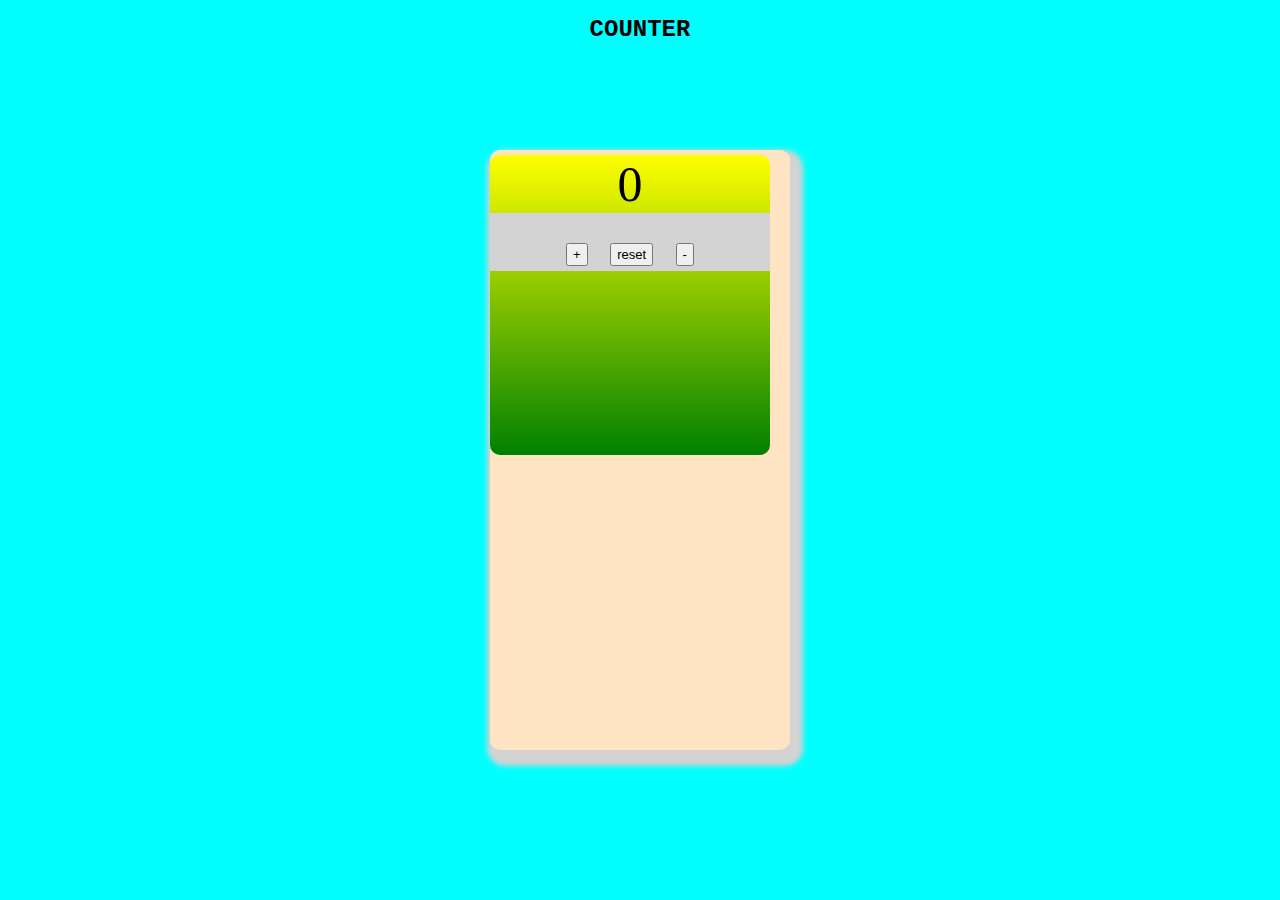
==== week4/Iindexhw4.html @ 20c62f37 "MyCommit" ====
<!DOCTYPE html>
<html lang="en">
<head>
    <meta charset="UTF-8">
    <title>Document</title>
    <link rel="stylesheet" href="styleshw4.css">
</head>
<body>
<h1 class="head">COUNTER </h1>

<div class="counter"> 
    <div class="display" id="displayCounter">
        0
        <div>
    <div class="operations">
    <button class="button" onclick="plusDisplay()"> + </button>
    <button class="button" onclick="counterReset()">reset</button>
    <button class="button" onclick="minusDisplay()"> - </button>
        </div>
</div>  

<script src="scriptcounter.js"></script>
</body>
</html>
---- week4/styleshw4.css ----
body{
    background-color: aqua;
    display: flex; 
    align-items: center; 
    justify-content: center;
    height: 100vh;
    margin: 0;
    
}

.head{
    position: absolute;
        top: 0;
        left: 50%;
        transform: translateX(-50%);
        
    font-family: 'Courier New', Courier, monospace;
    font-size: x-large;
    font-weight: bolder;
}
   

.counter{
    text-align: center;
    display: flex;
    background-color: bisque;
    width: 300px;
    height: 600px;
    border-radius: 10px; /*rounds up the corners*/
    /*display: inline-block;/*displays content in the center*/
    /*align-items: flex-start;/*displays content in the center*/
   /* justify-content: center;/*justifies content in the center*/
    box-shadow: 5px 8px 5px 8px lightgrey;
    }

.display{
    background: linear-gradient(yellow, green);
    border: 5px;
    border-radius: 10px;
    width: 280px;
    height: 50%;
    text-align: center; 
    align-items: center;
    font-size: 50px;
    margin-top: 5px;
    margin-bottom: 300px;
    }


.operations{
    background-color: lightgray;
    align-items: center;
    bottom: 20px;
    height: 30%;
    }

   .button{
        font-size: small;
        padding: 2px 5px;
        margin: 5px 5px;
        /*cursor: pointer;*/
   }
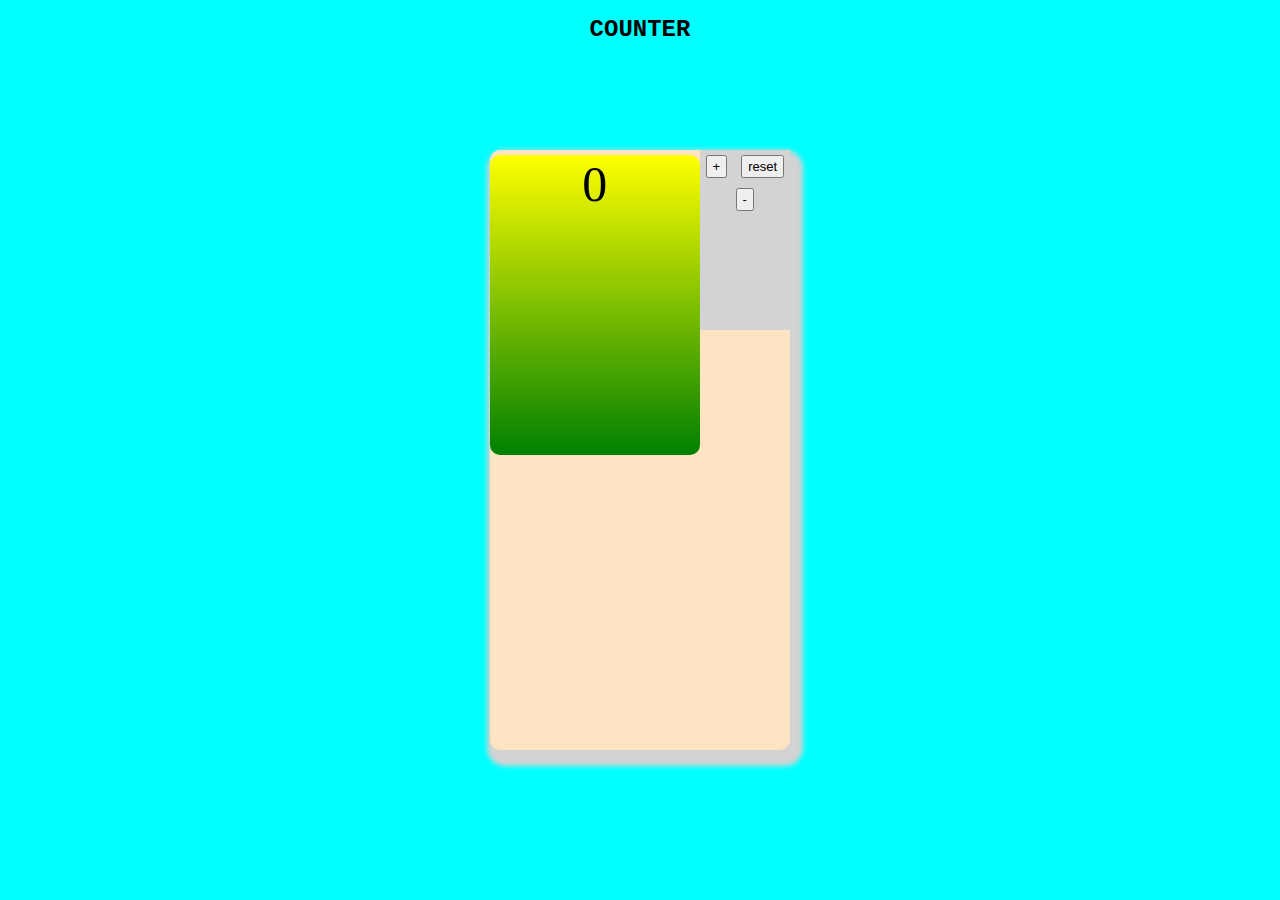
==== commit 169d5710: "add closing tags" ====
--- a/week4/Iindexhw4.html
+++ b/week4/Iindexhw4.html
@@ -1,9 +1,9 @@
 <!DOCTYPE html>
 <html lang="en">
 <head>
-    <meta charset="UTF-8">
+    <meta charset="UTF-8" />
     <title>Document</title>
-    <link rel="stylesheet" href="styleshw4.css">
+    <link rel="stylesheet" href="styleshw4.css" />
 </head>
 <body>
 <h1 class="head">COUNTER </h1>
@@ -11,7 +11,7 @@
 <div class="counter"> 
     <div class="display" id="displayCounter">
         0
-        <div>
+    </div>
     <div class="operations">
     <button class="button" onclick="plusDisplay()"> + </button>
     <button class="button" onclick="counterReset()">reset</button>
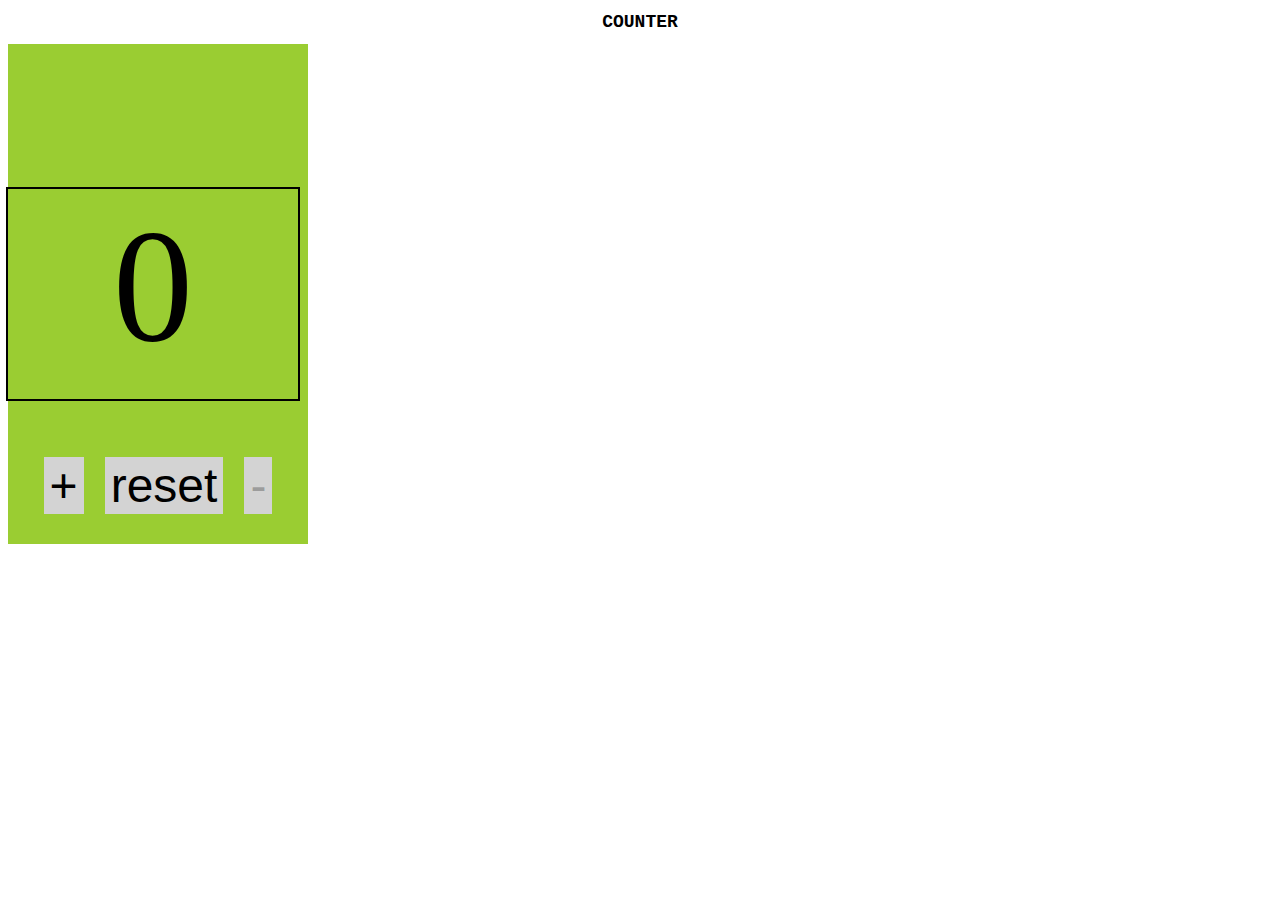
==== commit eb2bbfb4: "3May counteramended" ====
--- a/week4/Iindexhw4.html
+++ b/week4/Iindexhw4.html
@@ -1,22 +1,26 @@
 <!DOCTYPE html>
 <html lang="en">
 <head>
-    <meta charset="UTF-8" />
+    <meta charset="UTF-8">
     <title>Document</title>
-    <link rel="stylesheet" href="styleshw4.css" />
+    <link rel="stylesheet" href="styleshw4.css">
 </head>
 <body>
-<h1 class="head">COUNTER </h1>
+<h1 style="font-family: 'Courier New', Courier, monospace; font-size: large; color: black; text-align: center;"}>
+    COUNTER </h1>
 
-<div class="counter"> 
-    <div class="display" id="displayCounter">
-        0
+<div class="countercontainer"> 
+
+    <div class="displaybox" id="displayCounter">0</div>
+
+    <div class="operandbox" id="operandbutton">
+
+    <button class="button" onclick="plusDisplay()"> + </button>
+    <button class="button" onclick="counterReset()">reset</span>
+    <button class="button" id="minusButton" onclick="minusDisplay()"> - </button>
+        
     </div>
-    <div class="operations">
-    <button class="button" onclick="plusDisplay()"> + </button>
-    <button class="button" onclick="counterReset()">reset</button>
-    <button class="button" onclick="minusDisplay()"> - </button>
-        </div>
+
 </div>  
 
 <script src="scriptcounter.js"></script>
--- a/week4/styleshw4.css
+++ b/week4/styleshw4.css
@@ -1,65 +1,61 @@
 
-body{
-    background-color: aqua;
-    display: flex; 
-    align-items: center; 
-    justify-content: center;
-    height: 100vh;
-    margin: 0;
-    
+
+.countercontainer{
+                    background-color: yellowgreen;
+                    height: 500px;
+                    width: 300px;
+                    display: flex;
+                    flex-direction: column;
+                    position: relative;
+                    justify-content: space-around;
+
+
 }
 
-.head{
-    position: absolute;
-        top: 0;
+.displaybox{
+                background-color: yellowgreen;
+                width: 280px;
+                height: 200px;
+                padding: 5px;
+                
+                font-size: 10rem;
+                text-align: center;
+                position: absolute;
+                /*justify-content: space-around;*/
+                outline-style: solid;
+                outline-color: black;
+                outline-width: 2px;
+                
+                
+
+}
+
+.operandbox
+{
+                display: flex;
+                justify-content: space-around;
+                width: 300px;
+                position: absolute;
+                width: 250px;
+                height: fit-content;
+                margin-left: 20px;
+                bottom: 25px;
+                padding: 5px;
+                display: flex;
+                font-size:medium;
+                
+                
+                }
+
+.button{
+        background-color: lightgrey;
+        border: none;
+        font-size: 3rem;
+        cursor: pointer;
+                
+        /*top: 50%;
         left: 50%;
-        transform: translateX(-50%);
-        
-    font-family: 'Courier New', Courier, monospace;
-    font-size: x-large;
-    font-weight: bolder;
-}
-   
+        /*-ms-transform: translate(-50%, -50%);
+        transform: translate(-50%, -50%);*/
+        }
 
-.counter{
-    text-align: center;
-    display: flex;
-    background-color: bisque;
-    width: 300px;
-    height: 600px;
-    border-radius: 10px; /*rounds up the corners*/
-    /*display: inline-block;/*displays content in the center*/
-    /*align-items: flex-start;/*displays content in the center*/
-   /* justify-content: center;/*justifies content in the center*/
-    box-shadow: 5px 8px 5px 8px lightgrey;
-    }
-
-.display{
-    background: linear-gradient(yellow, green);
-    border: 5px;
-    border-radius: 10px;
-    width: 280px;
-    height: 50%;
-    text-align: center; 
-    align-items: center;
-    font-size: 50px;
-    margin-top: 5px;
-    margin-bottom: 300px;
-    }
-
-
-.operations{
-    background-color: lightgray;
-    align-items: center;
-    bottom: 20px;
-    height: 30%;
-    }
-
-   .button{
-        font-size: small;
-        padding: 2px 5px;
-        margin: 5px 5px;
-        /*cursor: pointer;*/
-   }
-
-    
